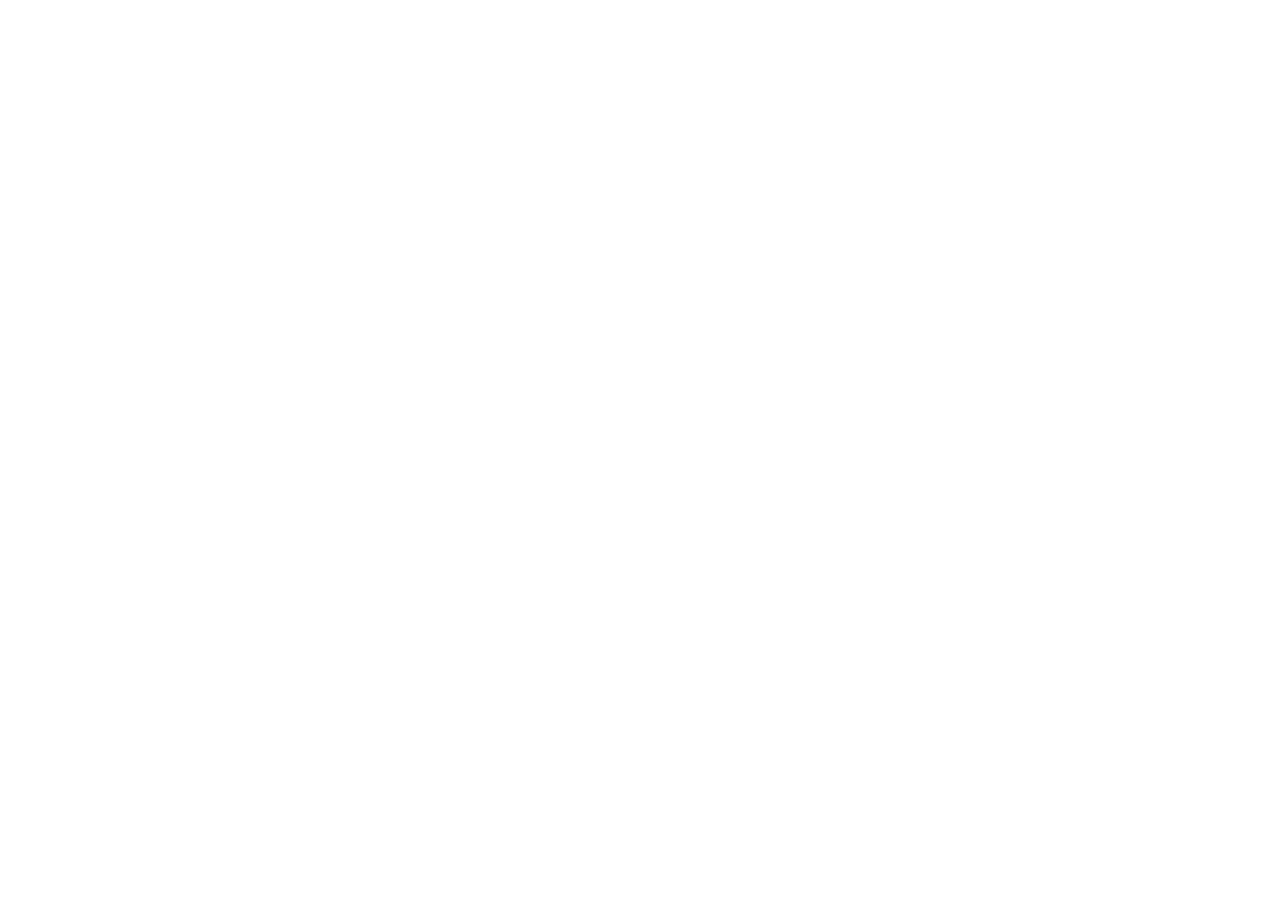
==== lensdb/index.html @ 2755ee3e "Adds - lensdb project" ====
<!doctype html>
<html lang="en">
  <head>
    <meta charset="UTF-8" />
    <link rel="icon" type="image/svg+xml" href="/vite.svg" />
    <meta name="viewport" content="width=device-width, initial-scale=1.0" />
    <title>Lens DB</title>
    <script type="module" crossorigin src="/assets/index-Dlj3lnGU.js"></script>
    <link rel="stylesheet" crossorigin href="/assets/index-DOne4m9U.css">
  </head>
  <body>
    <div id="app"></div>
  </body>
</html>
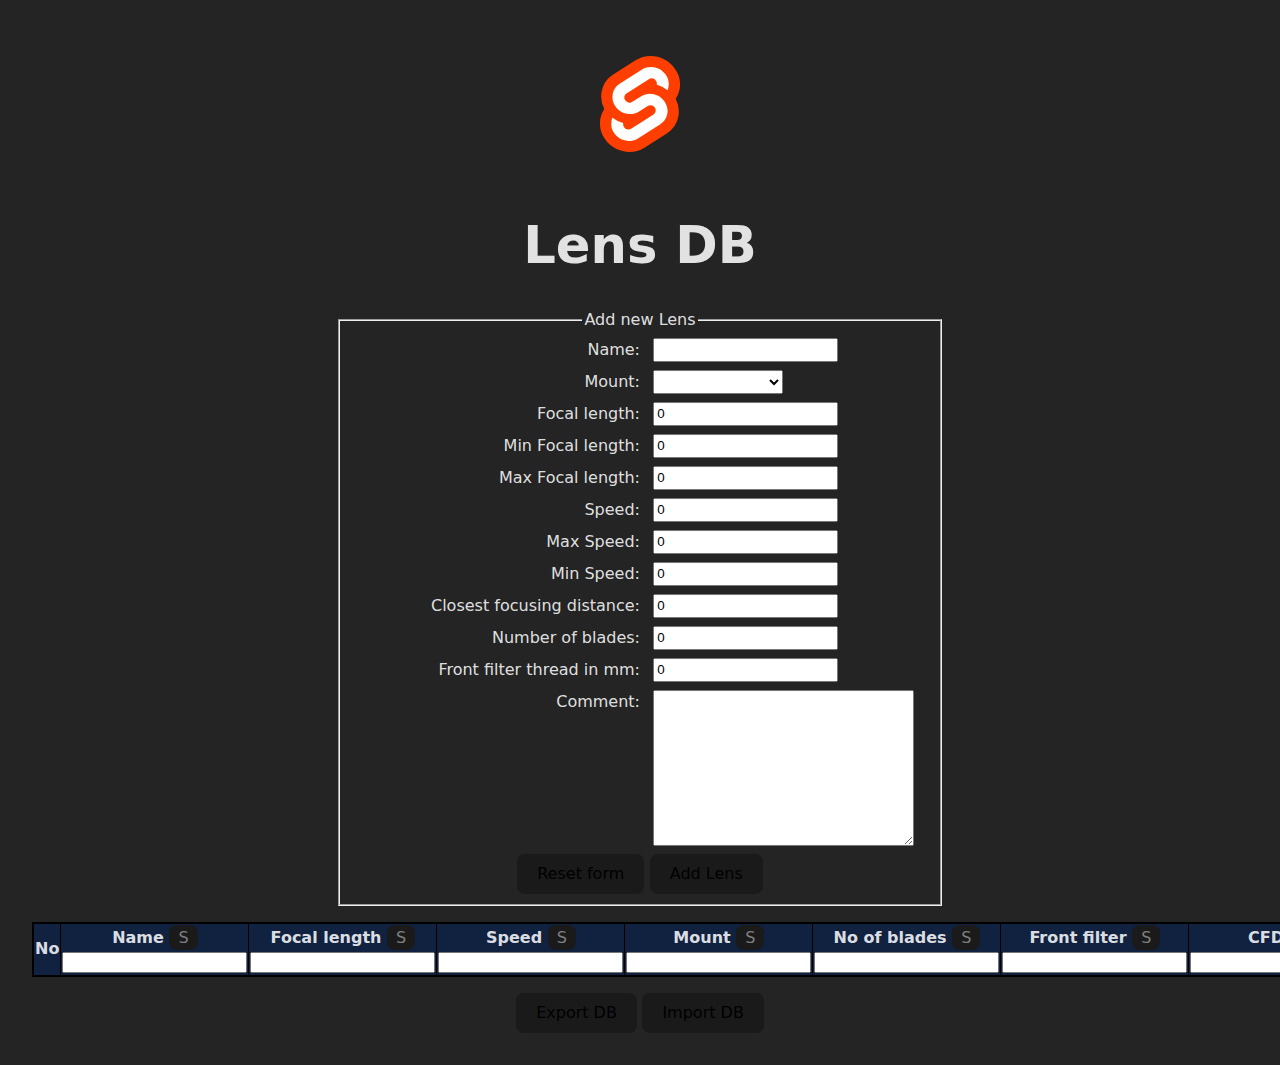
==== commit efd8b702: "Fixes - lensdb index paths" ====
--- a/lensdb/index.html
+++ b/lensdb/index.html
@@ -1,15 +1,15 @@
-<!doctype html>
-<html lang="en">
-  <head>
-    <meta charset="UTF-8" />
-    <link rel="icon" type="image/svg+xml" href="/vite.svg" />
-    <meta name="viewport" content="width=device-width, initial-scale=1.0" />
-    <title>Lens DB</title>
-    <script type="module" crossorigin src="/assets/index-Dlj3lnGU.js"></script>
-    <link rel="stylesheet" crossorigin href="/assets/index-DOne4m9U.css">
-  </head>
-  <body>
-    <div id="app"></div>-
-  </body>
-</html>
+<!doctype html>
+<html lang="en">
+  <head>
+    <meta charset="UTF-8" />
+    <link rel="icon" type="image/svg+xml" href="./vite.svg" />
+    <meta name="viewport" content="width=device-width, initial-scale=1.0" />
+    <title>Lens DB</title>
+    <script type="module" crossorigin src="./assets/index-Dlj3lnGU.js"></script>
+    <link rel="stylesheet" crossorigin href="./assets/index-DOne4m9U.css">
+  </head>
+  <body>
+    <div id="app"></div>
+
+  </body>
+</html>
--- a/lensdb/assets/index-DOne4m9U.css
+++ b/lensdb/assets/index-DOne4m9U.css
@@ -0,0 +1 @@
+:root{font-family:Inter,system-ui,Avenir,Helvetica,Arial,sans-serif;line-height:1.5;font-weight:400;color-scheme:light dark;color:#ffffffde;background-color:#242424;font-synthesis:none;text-rendering:optimizeLegibility;-webkit-font-smoothing:antialiased;-moz-osx-font-smoothing:grayscale}body{margin:0}h1{font-size:3.2em;line-height:1.1}#app{max-width:1280px;margin:0 auto;padding:2rem;text-align:center}button{border-radius:8px;border:1px solid transparent;padding:.6em 1.2em;font-size:1em;font-weight:500;font-family:inherit;background-color:#1a1a1a;cursor:pointer;transition:border-color .25s}button:hover{border-color:#646cff}button:focus,button:focus-visible{outline:4px auto -webkit-focus-ring-color}.statusMessage.svelte-69n2jz{color:orange}.addLens.svelte-69n2jz{max-width:50%;margin:auto}.field.svelte-69n2jz{display:flex;margin-bottom:.5em}.field__name.svelte-69n2jz{width:50%;text-align:right}.field__input.svelte-69n2jz{margin-left:1em}button.svelte-1oxtzex{padding:.125em .5em;color:gray;position:relative}.sort-icon.svelte-1oxtzex{display:inline-block;position:relative;top:0;right:0;width:0;height:0;border:.5em solid transparent}.sort-icon__desc.svelte-1oxtzex{border-top-color:transparent;border-bottom-color:#fff}.sort-icon__asc.svelte-1oxtzex{top:.5em;border-bottom-color:transparent;border-top-color:#fff}table.svelte-1b97uaf{width:100%;border:2px solid black;border-collapse:collapse;margin:1em 0;background-color:#213547}th.svelte-1b97uaf{width:auto;border:1px solid black;background-color:#112241}td.svelte-1b97uaf{width:auto;border:1px solid black;cursor:pointer}td.svelte-1b97uaf:nth-child(2),th.svelte-1b97uaf:nth-child(2){width:50%}.error.svelte-114s1a4{color:red}#dropzone.svelte-jun42z{width:600px;height:20px;border:2px dotted #bbb;border-radius:10px;padding:35px;color:#bbb;text-align:center}.logo.svelte-bl7fmt{height:6em;padding:1.5em;will-change:filter;transition:filter .3s}.logo.svelte-bl7fmt:hover{filter:drop-shadow(0 0 2em #646cffaa)}.logo.svelte.svelte-bl7fmt:hover{filter:drop-shadow(0 0 2em #ff3e00aa)}
